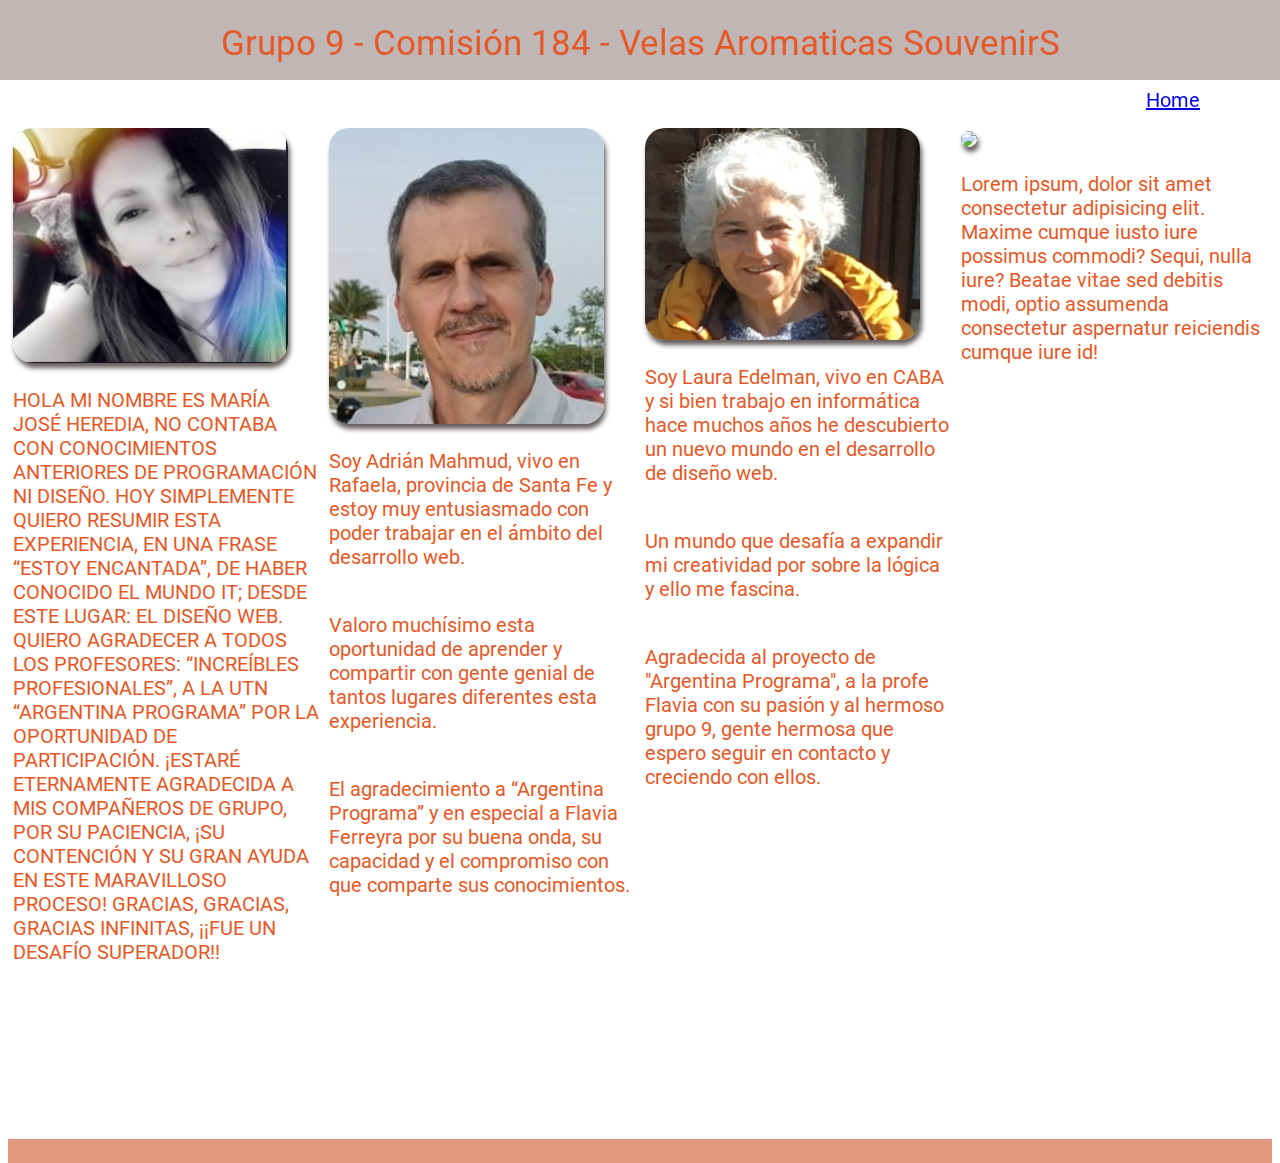
==== nosotros.html @ fa6a60a3 "agregué lo de Laura" ====
<!DOCTYPE html>
<html lang="en">
<head>
    <meta charset="UTF-8">
    <meta http-equiv="X-UA-Compatible" content="IE=edge">
    <meta name="viewport" content="width=device-width, initial-scale=1.0">
    <title>Presentación Grupo 9</title>
    <link rel="stylesheet" href="styles/fonts.css"/>
    <link rel="stylesheet" href="styles/estilosnosotros.css" />
</head>
<body>
    <!-------------Header--------------->
    <header>
        <h1>Grupo 9 - Comisión 184 - Velas Aromaticas SouvenirS</h1>
        <nav>
            <ul>
                <li><a href="index.html">Home</a></li>
                
            </ul>
        </nav>
     </header>
     <!----------------Main-------------->
    <main>
        <div class="columna">
            <img src="./images/majo.jpg">
            <p>HOLA MI NOMBRE ES MARÍA JOSÉ HEREDIA, NO CONTABA CON CONOCIMIENTOS ANTERIORES DE PROGRAMACIÓN NI DISEÑO.
                HOY SIMPLEMENTE QUIERO RESUMIR ESTA EXPERIENCIA, EN UNA FRASE “ESTOY ENCANTADA”, DE HABER CONOCIDO EL MUNDO IT; DESDE ESTE LUGAR: EL DISEÑO WEB.
                QUIERO AGRADECER A TODOS LOS PROFESORES: “INCREÍBLES PROFESIONALES”, A LA UTN “ARGENTINA PROGRAMA” POR LA OPORTUNIDAD DE PARTICIPACIÓN.
                ¡ESTARÉ ETERNAMENTE   AGRADECIDA A MIS COMPAÑEROS DE GRUPO, POR SU PACIENCIA, ¡SU CONTENCIÓN Y SU GRAN AYUDA EN ESTE MARAVILLOSO PROCESO! 
                GRACIAS, GRACIAS, GRACIAS INFINITAS, ¡¡FUE UN DESAFÍO SUPERADOR!!
                </p>
        </div>
        <div class="columna">
            <img src="./images/adrian.jpg">
            <p>Soy Adrián Mahmud, vivo en Rafaela, provincia de Santa Fe y estoy muy entusiasmado con poder trabajar en el ámbito del desarrollo web.</p><br> Valoro muchísimo esta oportunidad de aprender y compartir con gente genial de tantos lugares diferentes esta experiencia.</p><br> El agradecimiento a “Argentina Programa” y en especial a Flavia Ferreyra por su buena onda, su capacidad y el compromiso con que comparte sus conocimientos.</p>
        </div>
        <div class="columna">
            <img src="./images/Laura.jpg">
            <p>Soy Laura Edelman, vivo en CABA y si bien trabajo en informática hace muchos años he

                descubierto un nuevo mundo en el desarrollo de diseño web.</p><br>Un mundo que desafía a 
                
                expandir mi creatividad por sobre la lógica y ello me fascina.</p><br>
                
                Agradecida al proyecto de "Argentina Programa", a la profe Flavia con su pasión y al 
                
                hermoso grupo 9, gente hermosa que espero seguir en contacto y creciendo con ellos.
                
                </p>
        </div>
        <div class="columna">
            <img src="https://picsum.photos/800/600">
            <p>Lorem ipsum, dolor sit amet consectetur adipisicing elit. Maxime cumque iusto iure possimus commodi? Sequi, nulla iure? Beatae vitae sed debitis modi, optio assumenda consectetur aspernatur reiciendis cumque iure id!</p>
        </div>
        <div class="cinta1b"></div>
       
    
    
    </div>
   
    </main>
    <!---------------Footer-------------->
    <footer>
    </footer>
</body>
  
      </div>
</body>
</html>
---- styles/fonts.css ----
@font-face {
    font-family: 'Send Flowers';
    src: url(../Fonts/SendFlowers-Regular.ttf);
}
@font-face {
    font-family: Roboto;
    src: url(../Fonts/Roboto-Regular.ttf);
}
@font-face {
    font-family: Sen;
    src: url(../Fonts/Sen-Regular.ttf);
}
@font-face {
    font-family: Lora;
    src: url(../Fonts/Lora-Italic-VariableFont_wght.ttf);
}
@font-face {
    font-family: Merri;
    src: url(../Fonts/Merriweather-Regular.ttf);
}
---- styles/estilosnosotros.css ----
* {
    box-sizing: border-box;
    /*background-color:#FDC9B1;*/
}

header{
position:fixed;
width:100%;
height: 80px;
left: 0px;
top: 0px;
background:rgba(136, 118, 118, 0.534);
}

h1{   
    font-family: Roboto;
    color:#E45927;
    ;
    font-weight: 400;
    font-size: 35px;
    text-align: center;  
}

ul {
    display:flex;
    flex-direction: row;
    justify-content: flex-end;
    list-style: none;
    padding: 0px 80px 0px 0px;
    gap:55px;
    font-family: Roboto;
    font-weight: 400;
    font-size: 20px;
    
    
    
}

.columna {
    float: left;
    width: 25%;
    padding: 5px;
    padding-top: 120px;
    color: #E45927;
    font-family: Roboto;
    font-size: 20px;
       
}


img {
    /* Para que sea responsiva */
    width: 90%;
    border-radius:20px;
    box-shadow:2px 5px 5px rgb(102, 94, 94);
}

.cinta1b{
    position: relative;
    width: 100%;
    height: 24px;
    left: 0px;
    top: 1131px;
    background: #E1987E;
}
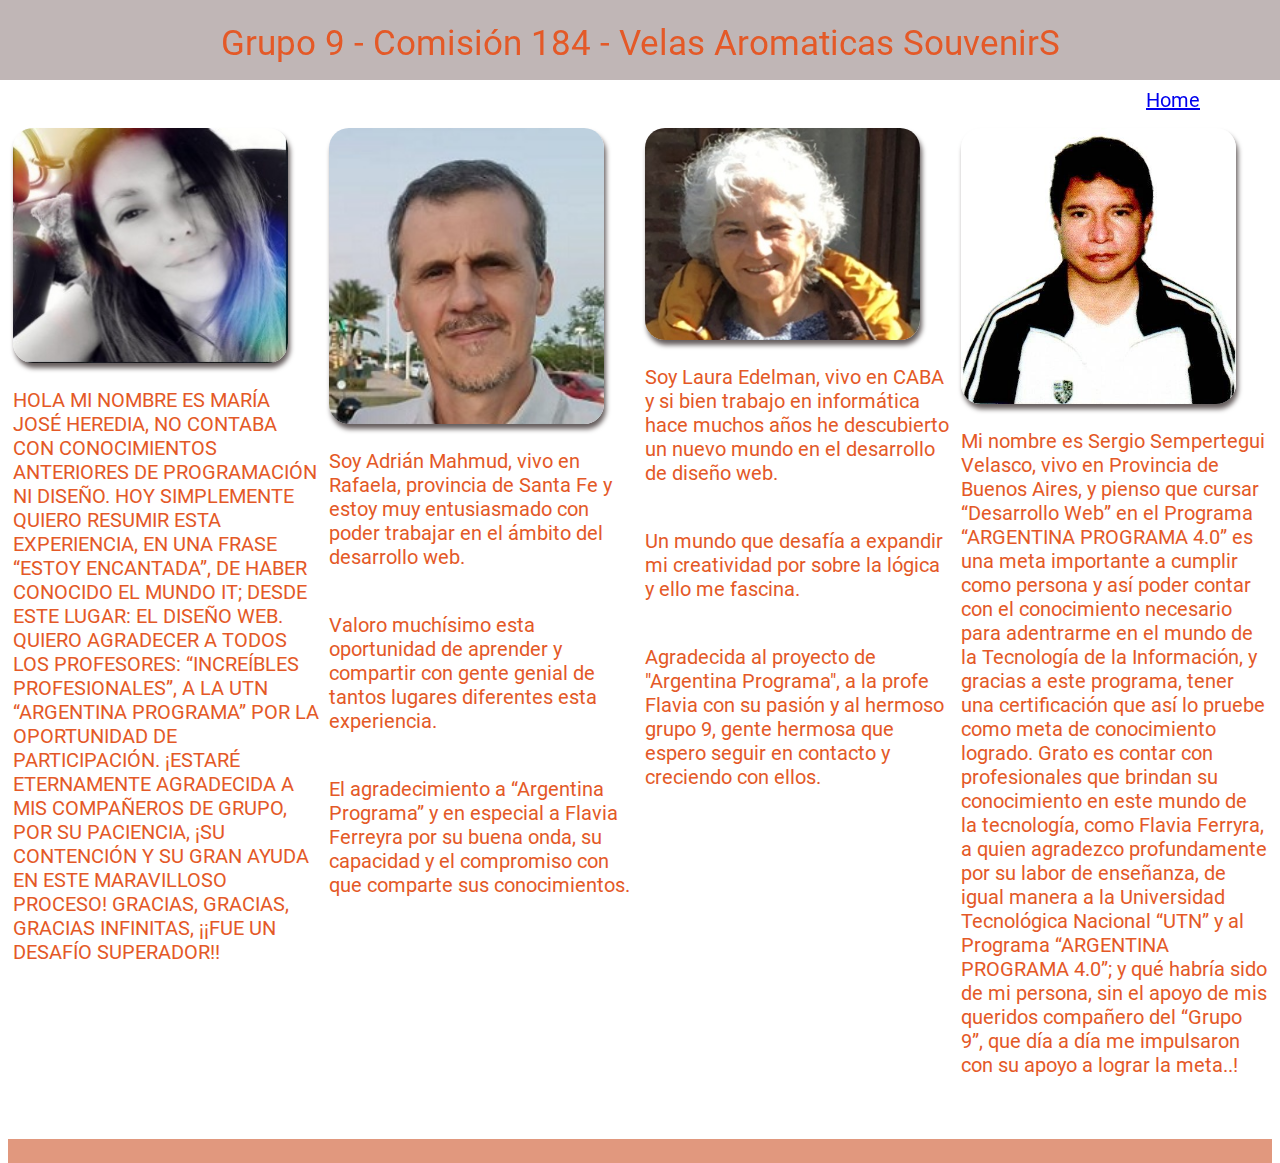
==== commit 73808271: "Correccion de Footer y adicion de imagen y descripcion en nosotros.html" ====
--- a/nosotros.html
+++ b/nosotros.html
@@ -49,8 +49,9 @@
                 </p>
         </div>
         <div class="columna">
-            <img src="https://picsum.photos/800/600">
-            <p>Lorem ipsum, dolor sit amet consectetur adipisicing elit. Maxime cumque iusto iure possimus commodi? Sequi, nulla iure? Beatae vitae sed debitis modi, optio assumenda consectetur aspernatur reiciendis cumque iure id!</p>
+            <img src="./images/Sergio.jpg">
+            <p>Mi nombre es Sergio Sempertegui Velasco, vivo en Provincia de Buenos Aires, y pienso que cursar “Desarrollo Web” en el Programa “ARGENTINA PROGRAMA 4.0” es una meta importante a cumplir como persona y así poder contar con el conocimiento necesario para adentrarme en el mundo de la Tecnología de la Información, y gracias a este programa, tener una certificación que así lo pruebe como meta de conocimiento logrado. 
+            Grato es contar con profesionales que brindan su conocimiento en este mundo de la tecnología, como Flavia Ferryra, a quien agradezco profundamente por su labor de enseñanza, de igual manera a la Universidad Tecnológica Nacional “UTN” y al Programa “ARGENTINA PROGRAMA 4.0”; y qué habría sido de mi persona, sin el apoyo de mis queridos compañero del “Grupo 9”, que día a día me impulsaron con su apoyo a lograr la meta..!</p>
         </div>
         <div class="cinta1b"></div>
        
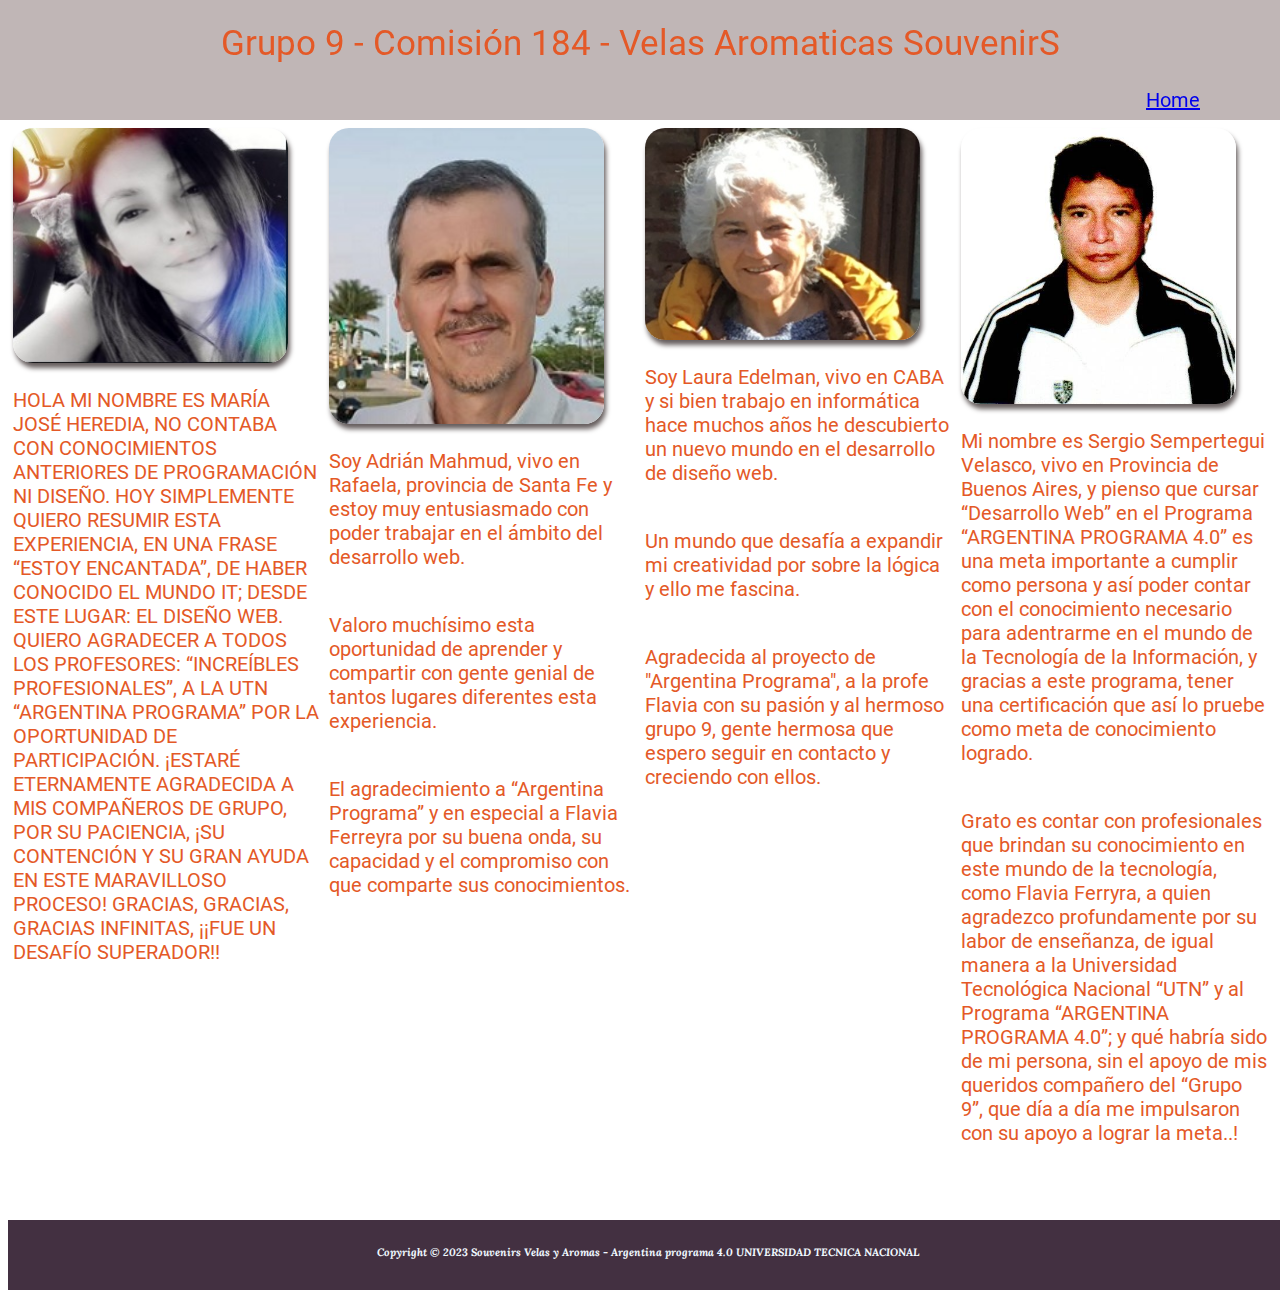
==== commit 7c60308c: "modifiqué algunos detalles de estilos y funcionamiento" ====
--- a/nosotros.html
+++ b/nosotros.html
@@ -50,10 +50,10 @@
         </div>
         <div class="columna">
             <img src="./images/Sergio.jpg">
-            <p>Mi nombre es Sergio Sempertegui Velasco, vivo en Provincia de Buenos Aires, y pienso que cursar “Desarrollo Web” en el Programa “ARGENTINA PROGRAMA 4.0” es una meta importante a cumplir como persona y así poder contar con el conocimiento necesario para adentrarme en el mundo de la Tecnología de la Información, y gracias a este programa, tener una certificación que así lo pruebe como meta de conocimiento logrado. 
+            <p>Mi nombre es Sergio Sempertegui Velasco, vivo en Provincia de Buenos Aires, y pienso que cursar “Desarrollo Web” en el Programa “ARGENTINA PROGRAMA 4.0” es una meta importante a cumplir como persona y así poder contar con el conocimiento necesario para adentrarme en el mundo de la Tecnología de la Información, y gracias a este programa, tener una certificación que así lo pruebe como meta de conocimiento logrado.</p><br> 
             Grato es contar con profesionales que brindan su conocimiento en este mundo de la tecnología, como Flavia Ferryra, a quien agradezco profundamente por su labor de enseñanza, de igual manera a la Universidad Tecnológica Nacional “UTN” y al Programa “ARGENTINA PROGRAMA 4.0”; y qué habría sido de mi persona, sin el apoyo de mis queridos compañero del “Grupo 9”, que día a día me impulsaron con su apoyo a lograr la meta..!</p>
         </div>
-        <div class="cinta1b"></div>
+       <!-- <div class="cinta1b"></div>-->
        
     
     
@@ -62,6 +62,9 @@
     </main>
     <!---------------Footer-------------->
     <footer>
+        <div class="derechos">
+            <h6>Copyright © 2023 Souvenirs Velas y Aromas - Argentina programa 4.0 UNIVERSIDAD TECNICA NACIONAL</h6>
+          </div>
     </footer>
 </body>
   
--- a/styles/estilosnosotros.css
+++ b/styles/estilosnosotros.css
@@ -6,7 +6,7 @@
 header{
 position:fixed;
 width:100%;
-height: 80px;
+height: 120px;
 left: 0px;
 top: 0px;
 background:rgba(136, 118, 118, 0.534);
@@ -31,9 +31,7 @@
     font-family: Roboto;
     font-weight: 400;
     font-size: 20px;
-    
-    
-    
+        
 }
 
 .columna {
@@ -55,11 +53,28 @@
     box-shadow:2px 5px 5px rgb(102, 94, 94);
 }
 
-.cinta1b{
+/*.cinta1b{
     position: relative;
     width: 100%;
-    height: 24px;
+    height: 50px;
     left: 0px;
-    top: 1131px;
-    background: #E1987E;
+    top: 1300px;
+    background: #433041;
+}*/
+
+footer{
+    position: absolute;
+    width: 100%;
+    height: 70px;
+    top: 1220px;
+    background: #433041;
+    backdrop-filter: blur(15px);
+    font-family: Lora;
+    }
+    
+.derechos{
+    top: 284px;
+    text-align: center;
+    color:aliceblue;
 }
+
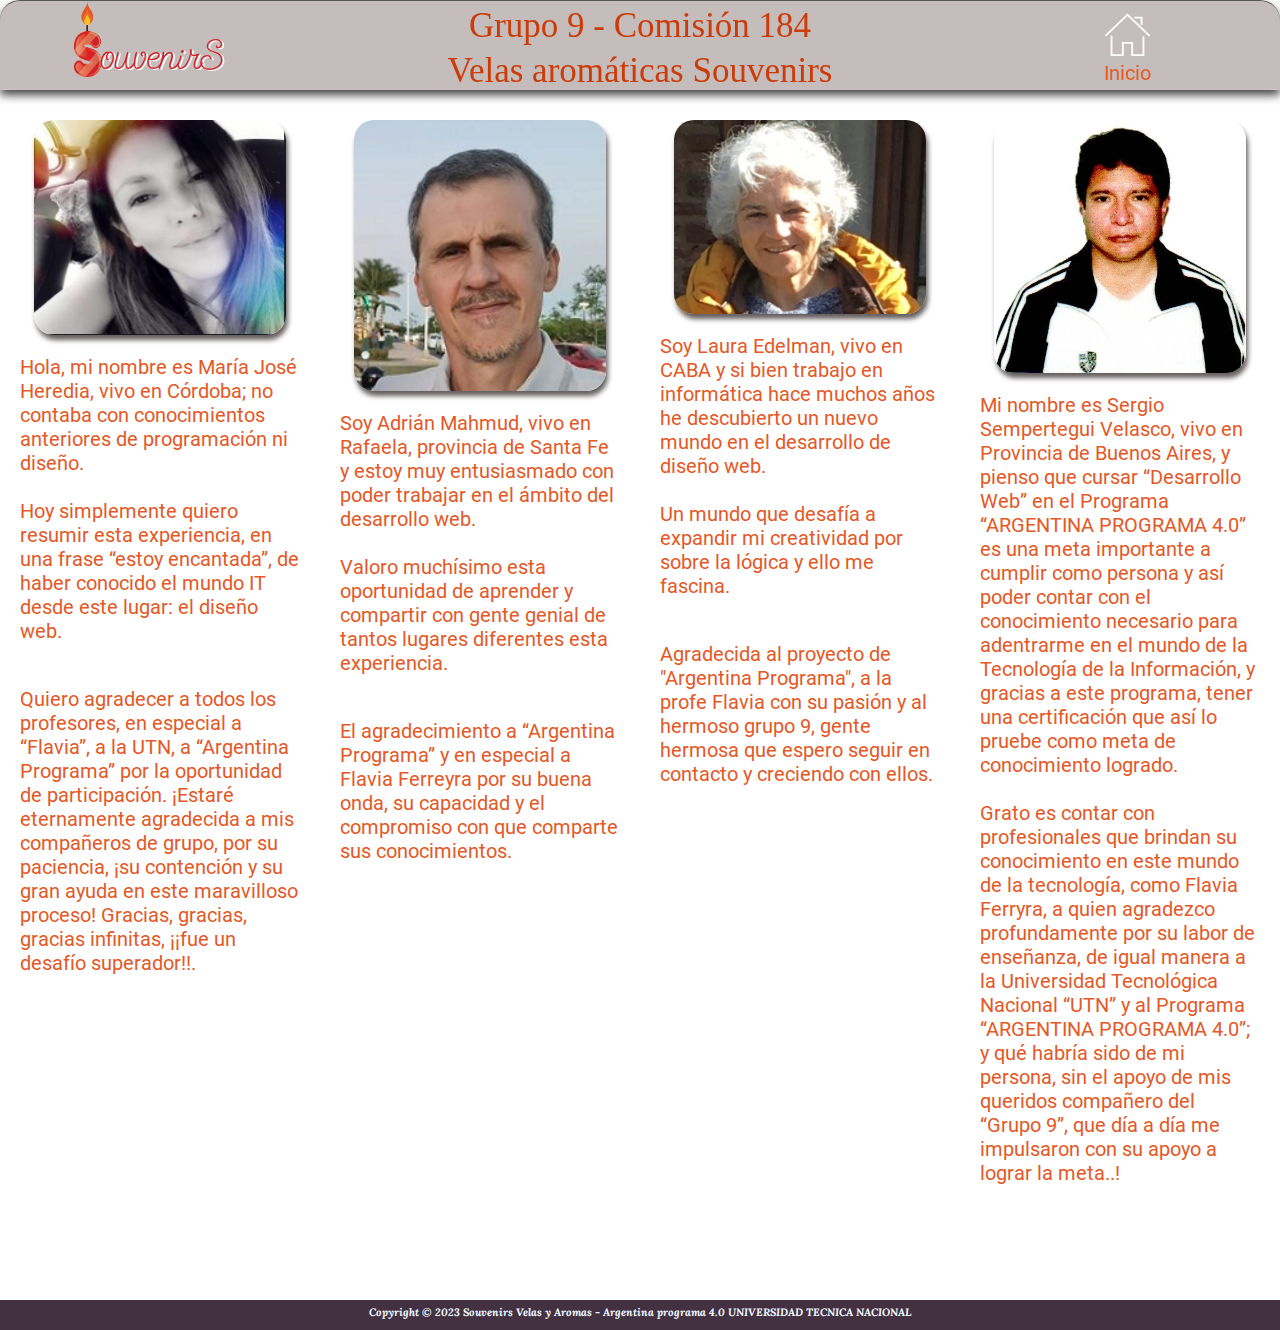
==== commit 1d482ce1: "modifiqué los estilos en nosotros" ====
--- a/nosotros.html
+++ b/nosotros.html
@@ -11,23 +11,37 @@
 <body>
     <!-------------Header--------------->
     <header>
-        <h1>Grupo 9 - Comisión 184 - Velas Aromaticas SouvenirS</h1>
-        <nav>
+        <div class="logo">
+            <img src="./images/letraS.png" alt="" />
+            <h2>ouvenirS</h2>
+            <h2>ouvenirS</h2>
+          </div>
+        <h1>Grupo 9 - Comisión 184</h1>
+        <h1>Velas aromáticas Souvenirs</h1>
+        
+        <nav class="frame">
             <ul>
-                <li><a href="index.html">Home</a></li>
-                
-            </ul>
-        </nav>
+              <li>
+                <a href="index.html"><img class="colorSvg" src="./images/home.svg" alt="" />Inicio</a>
+              </li>
      </header>
      <!----------------Main-------------->
     <main>
+        <section class="descripcion">
         <div class="columna">
             <img src="./images/majo.jpg">
-            <p>HOLA MI NOMBRE ES MARÍA JOSÉ HEREDIA, NO CONTABA CON CONOCIMIENTOS ANTERIORES DE PROGRAMACIÓN NI DISEÑO.
-                HOY SIMPLEMENTE QUIERO RESUMIR ESTA EXPERIENCIA, EN UNA FRASE “ESTOY ENCANTADA”, DE HABER CONOCIDO EL MUNDO IT; DESDE ESTE LUGAR: EL DISEÑO WEB.
-                QUIERO AGRADECER A TODOS LOS PROFESORES: “INCREÍBLES PROFESIONALES”, A LA UTN “ARGENTINA PROGRAMA” POR LA OPORTUNIDAD DE PARTICIPACIÓN.
-                ¡ESTARÉ ETERNAMENTE   AGRADECIDA A MIS COMPAÑEROS DE GRUPO, POR SU PACIENCIA, ¡SU CONTENCIÓN Y SU GRAN AYUDA EN ESTE MARAVILLOSO PROCESO! 
-                GRACIAS, GRACIAS, GRACIAS INFINITAS, ¡¡FUE UN DESAFÍO SUPERADOR!!
+            <p>Hola, mi nombre es María José Heredia, vivo en Córdoba; no contaba
+                con conocimientos anteriores de programación ni diseño.</p><br>
+                Hoy simplemente quiero resumir esta experiencia, en una frase
+                “estoy encantada”, de haber conocido el mundo IT desde este
+                lugar: el diseño web.</p><br>
+                Quiero agradecer a todos los profesores, en especial a “Flavia”, a
+                la UTN, a “Argentina Programa” por la oportunidad de participación.
+                ¡Estaré eternamente agradecida  a mis compañeros de grupo, por su
+                paciencia, ¡su contención y su gran ayuda en este maravilloso
+                proceso!
+                Gracias, gracias, gracias infinitas, ¡¡fue un desafío superador!!.
+                
                 </p>
         </div>
         <div class="columna">
@@ -53,11 +67,8 @@
             <p>Mi nombre es Sergio Sempertegui Velasco, vivo en Provincia de Buenos Aires, y pienso que cursar “Desarrollo Web” en el Programa “ARGENTINA PROGRAMA 4.0” es una meta importante a cumplir como persona y así poder contar con el conocimiento necesario para adentrarme en el mundo de la Tecnología de la Información, y gracias a este programa, tener una certificación que así lo pruebe como meta de conocimiento logrado.</p><br> 
             Grato es contar con profesionales que brindan su conocimiento en este mundo de la tecnología, como Flavia Ferryra, a quien agradezco profundamente por su labor de enseñanza, de igual manera a la Universidad Tecnológica Nacional “UTN” y al Programa “ARGENTINA PROGRAMA 4.0”; y qué habría sido de mi persona, sin el apoyo de mis queridos compañero del “Grupo 9”, que día a día me impulsaron con su apoyo a lograr la meta..!</p>
         </div>
-       <!-- <div class="cinta1b"></div>-->
-       
-    
-    
-    </div>
+               <!-- <div class="cinta1b"></div>-->
+            </section>
    
     </main>
     <!---------------Footer-------------->
--- a/styles/estilosnosotros.css
+++ b/styles/estilosnosotros.css
@@ -1,72 +1,156 @@
-* {
+*{
+    margin:0;
+    padding: 0;
     box-sizing: border-box;
-    /*background-color:#FDC9B1;*/
+    text-decoration: none;
 }
+header {
+    position:fixed;
+    width:100%;
+    height: 90px;
+    left: 0px;
+    top: 0px;
+    background:rgba(139, 121, 121, 0.5);
+    backdrop-filter: blur(12.5px);
+    border-radius: 20px 20px 0px 0px;
+    box-shadow:0px 5px 10px rgb(65, 65, 65); 
+    border-style: outset;
+    border-width: 1px 0px 0px;
+    border-color:rgb(86, 86, 86); 
+    border-bottom: 1px solid #FFFFFF20;
+    z-index: 1;
+}
+.logo h2{
+    position: absolute;
+    width: 124px;
+    height: 50px;
+    left: 102px;
+    top: 31px;
+    font-family: 'Send Flowers', cursive;
+    font-style: normal;
+    font-weight: 400;
+    font-size: 40px;
+    line-height: 50px;
+    color: #FFFFFF;
+    
+}
+.logo h2 + h2 {
+    position: absolute;
+    width: 124px;
+    height: 50px;
+    left: 100px;
+    top: 30px;
 
-header{
-position:fixed;
-width:100%;
-height: 120px;
-left: 0px;
-top: 0px;
-background:rgba(136, 118, 118, 0.534);
+    font-family: 'Send Flowers';
+    font-style: normal;
+    font-weight: 400;
+    font-size: 40px;
+    line-height: 50px;
+    color: #D12228;
+}
+.logo img{
+    position:absolute;
+    width:65px;
+    height:75px;
+    left:55px;
+    top:1px;
 }
 
 h1{   
-    font-family: Roboto;
-    color:#E45927;
-    ;
+    font-family: Lora-Variablefont_wght;
+    color:#cc3c08;
     font-weight: 400;
     font-size: 35px;
-    text-align: center;  
+    text-align: center;
+    padding-top: 5px;    
 }
 
-ul {
+
+.frame{
     display:flex;
     flex-direction: row;
     justify-content: flex-end;
+    padding: 0px 129px 0px 0px;
+    /*gap:55px;*/
+
+    position: absolute;
+    width: 100%;
+    height: 85px;
+    left: 0px;
+    top: 10px;
+}
+.frame ul {
+    display: flex;
     list-style: none;
-    padding: 0px 80px 0px 0px;
-    gap:55px;
+    gap: 60px;
+}
+
+.frame a{
+    display:flex;
+    flex-direction: column;
+    align-items: center;
     font-family: Roboto;
     font-weight: 400;
     font-size: 20px;
-        
+    line-height: 35px;
+    text-align: center;
+    color:#ec561f;
 }
 
+.colorSvg{
+    filter: brightness(0) saturate(100%) invert(100%) sepia(100%) saturate(2%) hue-rotate(100deg) brightness(105%) contrast(101%);
+    width:45px;
+    height:45px;
+    text-align: center;
+    transition: .3s;
+}
+
+.colorSvg:hover{
+    filter: brightness(0) saturate(100%) invert(90%) sepia(75%) saturate(400%) hue-rotate(3deg) brightness(107%) contrast(104%);
+    transform: translate(-3px) scale(1.05);
+}
+.frame a:hover > img{
+    filter: brightness(0) saturate(100%) invert(90%) sepia(75%) saturate(400%) hue-rotate(3deg) brightness(107%) contrast(104%);
+    transform: translate(-3px) scale(1.05);
+}
+
+.descripcion {
+    padding-top: 100px;
+    display: flex;
+    justify-content:space-between;
+   }
 .columna {
-    float: left;
+    /*border-radius:20px;
+    box-shadow:2px 5px 5px rgb(102, 94, 94);*/
     width: 25%;
-    padding: 5px;
-    padding-top: 120px;
+    height: 1050px;
+    padding: 20px;
     color: #E45927;
     font-family: Roboto;
     font-size: 20px;
-       
+}
+.columna p{
+    padding-top: 20px;
+    
 }
 
 
-img {
+.columna img {
     /* Para que sea responsiva */
     width: 90%;
     border-radius:20px;
     box-shadow:2px 5px 5px rgb(102, 94, 94);
+    display: block;
+    margin: auto;
+    
 }
 
-/*.cinta1b{
-    position: relative;
-    width: 100%;
-    height: 50px;
-    left: 0px;
-    top: 1300px;
-    background: #433041;
-}*/
 
 footer{
     position: absolute;
     width: 100%;
-    height: 70px;
-    top: 1220px;
+    height: 30px;
+    top: 1300px;
     background: #433041;
     backdrop-filter: blur(15px);
     font-family: Lora;
@@ -76,5 +160,6 @@
     top: 284px;
     text-align: center;
     color:aliceblue;
+    padding-top: 5px;
 }
 
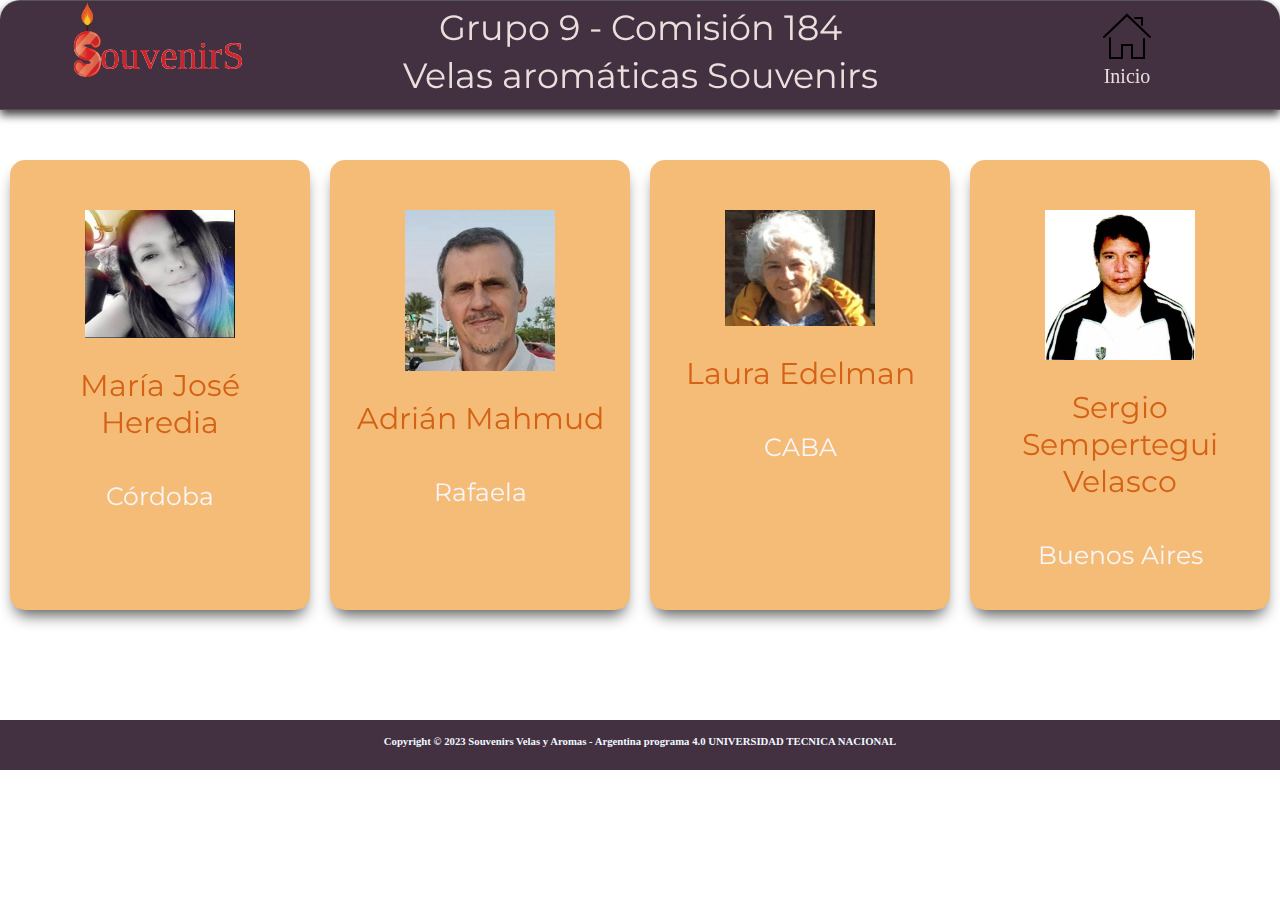
==== commit fa7717b5: "cambios en la página de nosotros" ====
--- a/nosotros.html
+++ b/nosotros.html
@@ -1,16 +1,14 @@
 <!DOCTYPE html>
-<html lang="en">
+<html lang="es">
 <head>
-    <meta charset="UTF-8">
-    <meta http-equiv="X-UA-Compatible" content="IE=edge">
-    <meta name="viewport" content="width=device-width, initial-scale=1.0">
-    <title>Presentación Grupo 9</title>
-    <link rel="stylesheet" href="styles/fonts.css"/>
-    <link rel="stylesheet" href="styles/estilosnosotros.css" />
+	<meta charset="UTF-8">
+	<meta name="viewport" content="width=device-width, user-scalable=no, initial-scale=1.0, maximum-scale=1.0, minimum-scale=1.0">
+	<title>Cards - Tarjetas con efecto Hover</title>
+	<link rel="stylesheet" href="./styles/estilosnosotros.css">
 </head>
 <body>
-    <!-------------Header--------------->
-    <header>
+     <!-------------Header--------------->
+     <header>
         <div class="logo">
             <img src="./images/letraS.png" alt="" />
             <h2>ouvenirS</h2>
@@ -26,59 +24,82 @@
               </li>
      </header>
      <!----------------Main-------------->
-    <main>
-        <section class="descripcion">
-        <div class="columna">
-            <img src="./images/majo.jpg">
-            <p>Hola, mi nombre es María José Heredia, vivo en Córdoba; no contaba
-                con conocimientos anteriores de programación ni diseño.</p><br>
-                Hoy simplemente quiero resumir esta experiencia, en una frase
-                “estoy encantada”, de haber conocido el mundo IT desde este
-                lugar: el diseño web.</p><br>
-                Quiero agradecer a todos los profesores, en especial a “Flavia”, a
-                la UTN, a “Argentina Programa” por la oportunidad de participación.
-                ¡Estaré eternamente agradecida  a mis compañeros de grupo, por su
-                paciencia, ¡su contención y su gran ayuda en este maravilloso
-                proceso!
-                Gracias, gracias, gracias infinitas, ¡¡fue un desafío superador!!.
+	<!--   Tarjetas-->
+    <body>
+        <div class="wrap">
+            <div class="tarjeta-wrap">
+                <div class="tarjeta">
+                    <div class="adelante card1">
+                        <img src="./images/majo.jpg">
+                        <h1>María José Heredia</h1>
+                         <p>Córdoba</p>
+                   </div>
+                    <div class="atras">
+                        <p>Hola, mi nombre es María José Heredia, vivo en Córdoba; no contaba
+                            con conocimientos anteriores de programación ni diseño.
+                            Hoy simplemente quiero resumir esta experiencia, en una frase
+                            “estoy encantada”, de haber conocido el mundo IT desde este
+                            lugar: el diseño web.
+                            Quiero agradecer a todos los profesores, en especial a “Flavia”, a
+                            la UTN, a “Argentina Programa” por la oportunidad de participación.
+                            ¡Estaré eternamente agradecida  a mis compañeros de grupo, por su
+                            paciencia, ¡su contención y su gran ayuda en este maravilloso
+                            proceso!
+                            Gracias, gracias, gracias infinitas, ¡¡fue un desafío superador!!.</p>
+                    </div>
+                </div>
+            </div>
+            <div class="tarjeta-wrap">
+                <div class="tarjeta">
+                    <div class="adelante card2">
+                        <img src="./images/adrian.jpg">
+                        <h1>Adrián Mahmud</h1>
+                         <p>Rafaela</p>
+                    </div>
+                    <div class="atras">
+                        <p>Soy Adrián Mahmud, vivo en Rafaela, provincia de Santa Fe y estoy muy entusiasmado con poder trabajar en el ámbito del desarrollo web. Valoro muchísimo esta oportunidad de aprender y compartir con gente genial de tantos lugares diferentes esta experiencia. El agradecimiento a “Argentina Programa” y en especial a Flavia Ferreyra por su buena onda, su capacidad y el compromiso con que comparte sus conocimientos.</p>
+                    </div>
+                </div>
+            </div>
+            <div class="tarjeta-wrap">
+                <div class="tarjeta">
+                    <div class="adelante card3">
+                        <img src="./images/Laura.jpg">
+                        <h1>Laura Edelman</h1>
+                         <p>CABA</p>
+                    </div>
+                    <div class="atras">
+                        <p>Soy Laura Edelman, vivo en CABA y si bien trabajo en informática hace muchos años he
+
+                            descubierto un nuevo mundo en el desarrollo de diseño web. Un mundo que desafía a 
+                            
+                            expandir mi creatividad por sobre la lógica y ello me fascina. Agradecida al proyecto de "Argentina Programa", a la profe Flavia con su pasión y al 
                 
-                </p>
+                            hermoso grupo 9, gente hermosa que espero seguir en contacto y creciendo con ellos.</p>
+                    </div>
+                </div>
+            </div>
+        
+        <div class="tarjeta-wrap">
+            <div class="tarjeta">
+                <div class="adelante card4">
+                    <img src="./images/Sergio.jpg">
+                    <h1>Sergio Sempertegui Velasco</h1>
+                    <p>Buenos Aires</p>
+                </div>
+                <div class="atras">
+                    <p>Mi nombre es Sergio Sempertegui Velasco, vivo en Provincia de Buenos Aires, y pienso que cursar “Desarrollo Web” en el Programa “ARGENTINA PROGRAMA 4.0” es una meta importante a cumplir como persona y así poder contar con el conocimiento necesario para adentrarme en el mundo de la Tecnología de la Información, y gracias a este programa, tener una certificación que así lo pruebe como meta de conocimiento logrado. Grato es contar con profesionales que brindan su conocimiento en este mundo de la tecnología, como Flavia Ferryra, a quien agradezco profundamente por su labor de enseñanza, de igual manera a la Universidad Tecnológica Nacional “UTN” y al Programa “ARGENTINA PROGRAMA 4.0”; y qué habría sido de mi persona, sin el apoyo de mis queridos compañero del “Grupo 9”, que día a día me impulsaron con su apoyo a lograr la meta..!</p>
+                </div>
+            </div>
         </div>
-        <div class="columna">
-            <img src="./images/adrian.jpg">
-            <p>Soy Adrián Mahmud, vivo en Rafaela, provincia de Santa Fe y estoy muy entusiasmado con poder trabajar en el ámbito del desarrollo web.</p><br> Valoro muchísimo esta oportunidad de aprender y compartir con gente genial de tantos lugares diferentes esta experiencia.</p><br> El agradecimiento a “Argentina Programa” y en especial a Flavia Ferreyra por su buena onda, su capacidad y el compromiso con que comparte sus conocimientos.</p>
-        </div>
-        <div class="columna">
-            <img src="./images/Laura.jpg">
-            <p>Soy Laura Edelman, vivo en CABA y si bien trabajo en informática hace muchos años he
-
-                descubierto un nuevo mundo en el desarrollo de diseño web.</p><br>Un mundo que desafía a 
-                
-                expandir mi creatividad por sobre la lógica y ello me fascina.</p><br>
-                
-                Agradecida al proyecto de "Argentina Programa", a la profe Flavia con su pasión y al 
-                
-                hermoso grupo 9, gente hermosa que espero seguir en contacto y creciendo con ellos.
-                
-                </p>
-        </div>
-        <div class="columna">
-            <img src="./images/Sergio.jpg">
-            <p>Mi nombre es Sergio Sempertegui Velasco, vivo en Provincia de Buenos Aires, y pienso que cursar “Desarrollo Web” en el Programa “ARGENTINA PROGRAMA 4.0” es una meta importante a cumplir como persona y así poder contar con el conocimiento necesario para adentrarme en el mundo de la Tecnología de la Información, y gracias a este programa, tener una certificación que así lo pruebe como meta de conocimiento logrado.</p><br> 
-            Grato es contar con profesionales que brindan su conocimiento en este mundo de la tecnología, como Flavia Ferryra, a quien agradezco profundamente por su labor de enseñanza, de igual manera a la Universidad Tecnológica Nacional “UTN” y al Programa “ARGENTINA PROGRAMA 4.0”; y qué habría sido de mi persona, sin el apoyo de mis queridos compañero del “Grupo 9”, que día a día me impulsaron con su apoyo a lograr la meta..!</p>
-        </div>
-               <!-- <div class="cinta1b"></div>-->
-            </section>
-   
-    </main>
+    </div>
+    
     <!---------------Footer-------------->
     <footer>
         <div class="derechos">
             <h6>Copyright © 2023 Souvenirs Velas y Aromas - Argentina programa 4.0 UNIVERSIDAD TECNICA NACIONAL</h6>
           </div>
     </footer>
-</body>
-  
-      </div>
+
 </body>
 </html>--- a/styles/estilosnosotros.css
+++ b/styles/estilosnosotros.css
@@ -1,3 +1,4 @@
+@import url('https://fonts.googleapis.com/css?family=Montserrat&display=swap');
 *{
     margin:0;
     padding: 0;
@@ -7,10 +8,10 @@
 header {
     position:fixed;
     width:100%;
-    height: 90px;
+    height: 110px;
     left: 0px;
     top: 0px;
-    background:rgba(139, 121, 121, 0.5);
+    background-color: #433041;
     backdrop-filter: blur(12.5px);
     border-radius: 20px 20px 0px 0px;
     box-shadow:0px 5px 10px rgb(65, 65, 65); 
@@ -24,8 +25,8 @@
     position: absolute;
     width: 124px;
     height: 50px;
-    left: 102px;
-    top: 31px;
+    left: 100px;
+    top: 30px;
     font-family: 'Send Flowers', cursive;
     font-style: normal;
     font-weight: 400;
@@ -41,7 +42,7 @@
     left: 100px;
     top: 30px;
 
-    font-family: 'Send Flowers';
+    font-family: 'Send Flowers' cursive;
     font-style: normal;
     font-weight: 400;
     font-size: 40px;
@@ -57,8 +58,8 @@
 }
 
 h1{   
-    font-family: Lora-Variablefont_wght;
-    color:#cc3c08;
+    font-family: 'Montserrat', sans-serif;
+    color:#e9e0dd;
     font-weight: 400;
     font-size: 35px;
     text-align: center;
@@ -83,6 +84,7 @@
     display: flex;
     list-style: none;
     gap: 60px;
+    
 }
 
 .frame a{
@@ -94,15 +96,7 @@
     font-size: 20px;
     line-height: 35px;
     text-align: center;
-    color:#ec561f;
-}
-
-.colorSvg{
-    filter: brightness(0) saturate(100%) invert(100%) sepia(100%) saturate(2%) hue-rotate(100deg) brightness(105%) contrast(101%);
-    width:45px;
-    height:45px;
-    text-align: center;
-    transition: .3s;
+    color:#e7dfdb;
 }
 
 .colorSvg:hover{
@@ -114,43 +108,128 @@
     transform: translate(-3px) scale(1.05);
 }
 
-.descripcion {
+.wrap{
+	width: 100px;
+	margin: 50px auto;
+	display: -webkit-box;
+	display: -webkit-flex;
+	display: -ms-flexbox;
+	display: flex;
+	-webkit-box-pack: center;
+	-webkit-justify-content: center;
+	-ms-flex-pack: center;
+	justify-content: center;
+}
+
+.tarjeta-wrap{
     padding-top: 100px;
-    display: flex;
-    justify-content:space-between;
-   }
-.columna {
-    /*border-radius:20px;
-    box-shadow:2px 5px 5px rgb(102, 94, 94);*/
-    width: 25%;
-    height: 1050px;
-    padding: 20px;
-    color: #E45927;
-    font-family: Roboto;
-    font-size: 20px;
-}
-.columna p{
-    padding-top: 20px;
-    
-}
-
-
-.columna img {
-    /* Para que sea responsiva */
-    width: 90%;
-    border-radius:20px;
-    box-shadow:2px 5px 5px rgb(102, 94, 94);
-    display: block;
-    margin: auto;
-    
-}
-
-
+	margin: 10px;
+	-webkit-perspective: 800;
+	perspective: 800;
+}
+
+.tarjeta{
+     text-align: center;
+    width: 300px;
+	height: 450px;
+	background: #f5bc77;
+	position: relative;
+    border-radius:15px;
+	-webkit-transform-style: preserve-3d;
+	transform-style: preserve-3d;
+	-webkit-transition: .7s ease;
+	transition: .7s ease;
+	-webkit-box-shadow: 0px 10px 15px -5px rgba(0,0,0,0.65);
+	box-shadow: 0px 10px 15px -5px rgba(0,0,0,0.65);
+}
+.tarjeta img {
+        width: 50%;
+        padding-top: 50px;
+    
+}
+
+.tarjeta p{
+    font-family: 'Montserrat', sans-serif;
+    padding: 15px;
+    font-size: 13px;
+}
+
+.tarjeta h1{
+    font-family: 'Montserrat', sans-serif;
+    padding: 25px;
+    font-size: 30px;
+    color: #d46216;
+}
+.adelante, .atras{
+	width: 100%;
+	height: 100%;
+	position: absolute;
+    
+	top: 0;
+	left: 0;
+	-webkit-backface-visibility: hidden;
+	backface-visibility: hidden;
+}
+
+.adelante p{
+	width: 100%;
+    font-size: 25px;    
+    color: #f6f5f7;
+}
+
+.atras{
+	-webkit-transform: rotateY(180deg);
+	transform: rotateY(180deg);
+	padding: 15px;
+	display: -webkit-box;
+	display: -webkit-flex;
+	display: -ms-flexbox;
+	display: flex;
+	-webkit-box-pack: center;
+	-webkit-justify-content: center;
+        
+	-ms-flex-pack: center;
+	justify-content: center;
+	-webkit-box-align: center;
+	-webkit-align-items: center;
+	-ms-flex-align: center;
+	align-items: center;
+
+	text-align: center;
+	color: #fff;
+	font-family: "open sans";
+    font-size: 15px;
+}
+
+.tarjeta-wrap:hover .tarjeta{
+	-webkit-transform: rotateY(180deg);
+	transform: rotateY(180deg);
+}
+
+.card1{
+	background-image: url(img/1.jpg);
+	background-size: cover;
+   
+}
+
+.card2{
+	background-image: url(img/2.jpg);
+	background-size: cover;
+}
+
+.card3{
+	background-image: url(img/3.jpg);
+	background-size: cover;
+}
+.card4{
+	background-image: url(img/3.jpg);
+	background-size: cover;
+}
 footer{
     position: absolute;
     width: 100%;
-    height: 30px;
-    top: 1300px;
+    height: 50px;
+    top: 720px;
     background: #433041;
     backdrop-filter: blur(15px);
     font-family: Lora;
@@ -160,6 +239,5 @@
     top: 284px;
     text-align: center;
     color:aliceblue;
-    padding-top: 5px;
-}
-
+    padding-top: 15px;
+}
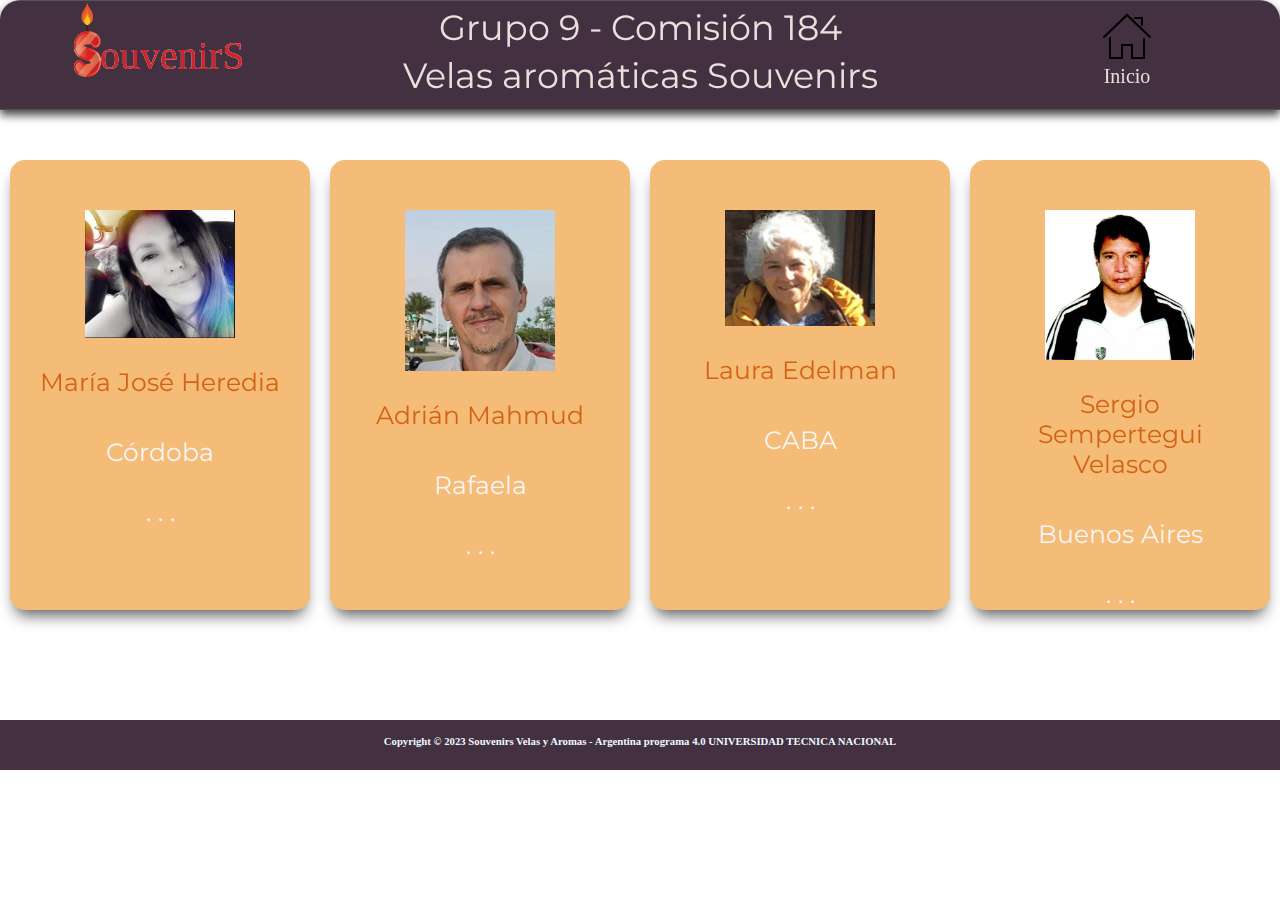
==== commit d8773da4: "detalles..." ====
--- a/nosotros.html
+++ b/nosotros.html
@@ -33,6 +33,7 @@
                         <img src="./images/majo.jpg">
                         <h1>María José Heredia</h1>
                          <p>Córdoba</p>
+                         <p>. . .</p>
                    </div>
                     <div class="atras">
                         <p>Hola, mi nombre es María José Heredia, vivo en Córdoba; no contaba
@@ -55,6 +56,7 @@
                         <img src="./images/adrian.jpg">
                         <h1>Adrián Mahmud</h1>
                          <p>Rafaela</p>
+                         <p>. . .</p>
                     </div>
                     <div class="atras">
                         <p>Soy Adrián Mahmud, vivo en Rafaela, provincia de Santa Fe y estoy muy entusiasmado con poder trabajar en el ámbito del desarrollo web. Valoro muchísimo esta oportunidad de aprender y compartir con gente genial de tantos lugares diferentes esta experiencia. El agradecimiento a “Argentina Programa” y en especial a Flavia Ferreyra por su buena onda, su capacidad y el compromiso con que comparte sus conocimientos.</p>
@@ -67,6 +69,7 @@
                         <img src="./images/Laura.jpg">
                         <h1>Laura Edelman</h1>
                          <p>CABA</p>
+                         <p>. . .</p>
                     </div>
                     <div class="atras">
                         <p>Soy Laura Edelman, vivo en CABA y si bien trabajo en informática hace muchos años he
@@ -86,6 +89,7 @@
                     <img src="./images/Sergio.jpg">
                     <h1>Sergio Sempertegui Velasco</h1>
                     <p>Buenos Aires</p>
+                    <p>. . .</p>
                 </div>
                 <div class="atras">
                     <p>Mi nombre es Sergio Sempertegui Velasco, vivo en Provincia de Buenos Aires, y pienso que cursar “Desarrollo Web” en el Programa “ARGENTINA PROGRAMA 4.0” es una meta importante a cumplir como persona y así poder contar con el conocimiento necesario para adentrarme en el mundo de la Tecnología de la Información, y gracias a este programa, tener una certificación que así lo pruebe como meta de conocimiento logrado. Grato es contar con profesionales que brindan su conocimiento en este mundo de la tecnología, como Flavia Ferryra, a quien agradezco profundamente por su labor de enseñanza, de igual manera a la Universidad Tecnológica Nacional “UTN” y al Programa “ARGENTINA PROGRAMA 4.0”; y qué habría sido de mi persona, sin el apoyo de mis queridos compañero del “Grupo 9”, que día a día me impulsaron con su apoyo a lograr la meta..!</p>
--- a/styles/estilosnosotros.css
+++ b/styles/estilosnosotros.css
@@ -157,7 +157,7 @@
 .tarjeta h1{
     font-family: 'Montserrat', sans-serif;
     padding: 25px;
-    font-size: 30px;
+    font-size: 25px;
     color: #d46216;
 }
 .adelante, .atras{
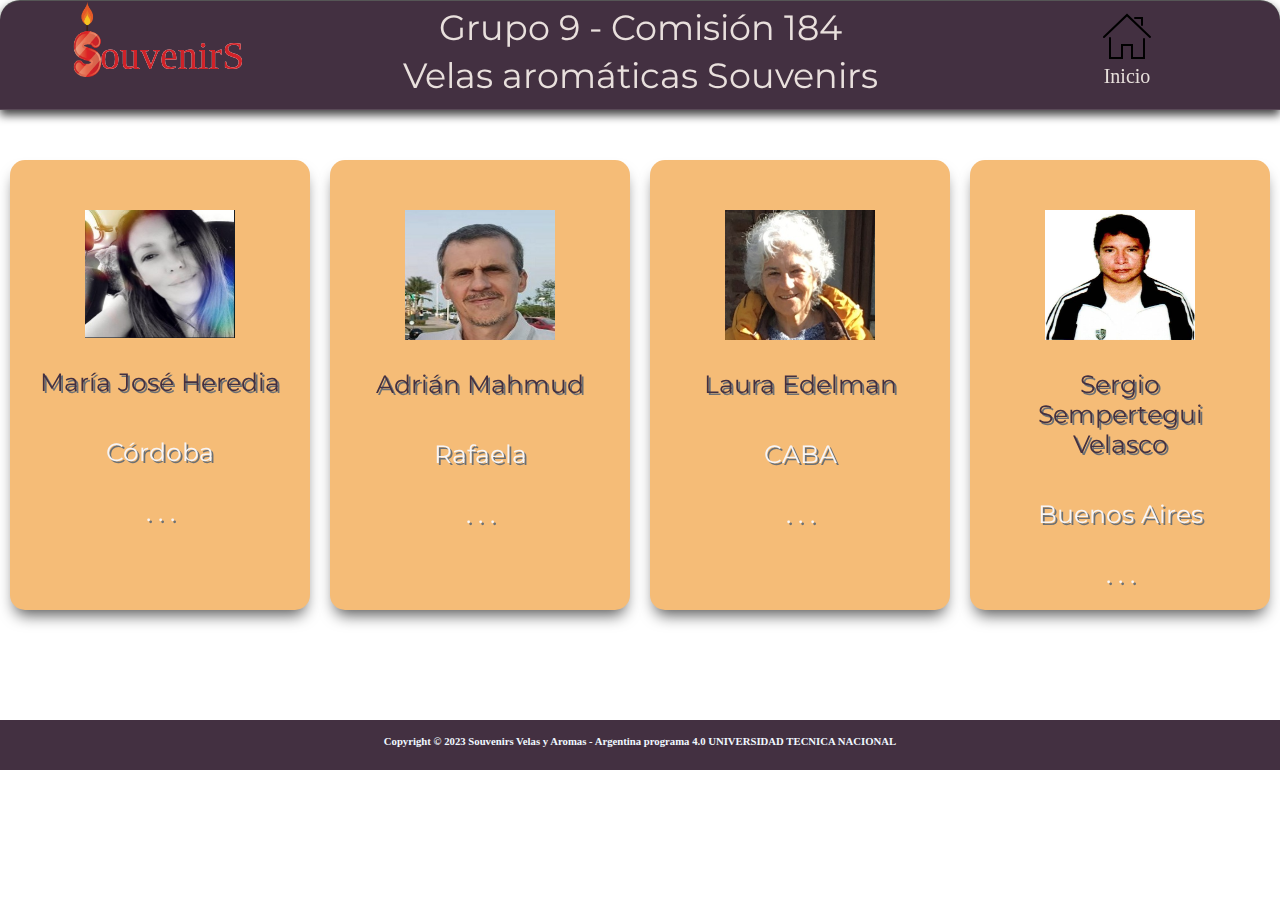
==== commit 2fb9f9c9: "cambios en fonts" ====
--- a/nosotros.html
+++ b/nosotros.html
@@ -53,7 +53,7 @@
             <div class="tarjeta-wrap">
                 <div class="tarjeta">
                     <div class="adelante card2">
-                        <img src="./images/adrian.jpg">
+                        <img src="./images/adrian.jpg"width="100" height="180">
                         <h1>Adrián Mahmud</h1>
                          <p>Rafaela</p>
                          <p>. . .</p>
@@ -66,7 +66,7 @@
             <div class="tarjeta-wrap">
                 <div class="tarjeta">
                     <div class="adelante card3">
-                        <img src="./images/Laura.jpg">
+                        <img src="./images/Laura.jpg"width="100" height="180">
                         <h1>Laura Edelman</h1>
                          <p>CABA</p>
                          <p>. . .</p>
@@ -86,7 +86,7 @@
         <div class="tarjeta-wrap">
             <div class="tarjeta">
                 <div class="adelante card4">
-                    <img src="./images/Sergio.jpg">
+                    <img src="./images/Sergio.jpg" width="100" height="180">
                     <h1>Sergio Sempertegui Velasco</h1>
                     <p>Buenos Aires</p>
                     <p>. . .</p>
--- a/styles/estilosnosotros.css
+++ b/styles/estilosnosotros.css
@@ -129,7 +129,8 @@
 }
 
 .tarjeta{
-     text-align: center;
+    text-align: center;
+    text-shadow: 2px 2px #6c7074;
     width: 300px;
 	height: 450px;
 	background: #f5bc77;
@@ -145,6 +146,7 @@
 .tarjeta img {
         width: 50%;
         padding-top: 50px;
+        
     
 }
 
@@ -155,10 +157,10 @@
 }
 
 .tarjeta h1{
-    font-family: 'Montserrat', sans-serif;
+     font-family: 'Montserrat', sans-serif;
     padding: 25px;
     font-size: 25px;
-    color: #d46216;
+    color: #433041;
 }
 .adelante, .atras{
 	width: 100%;
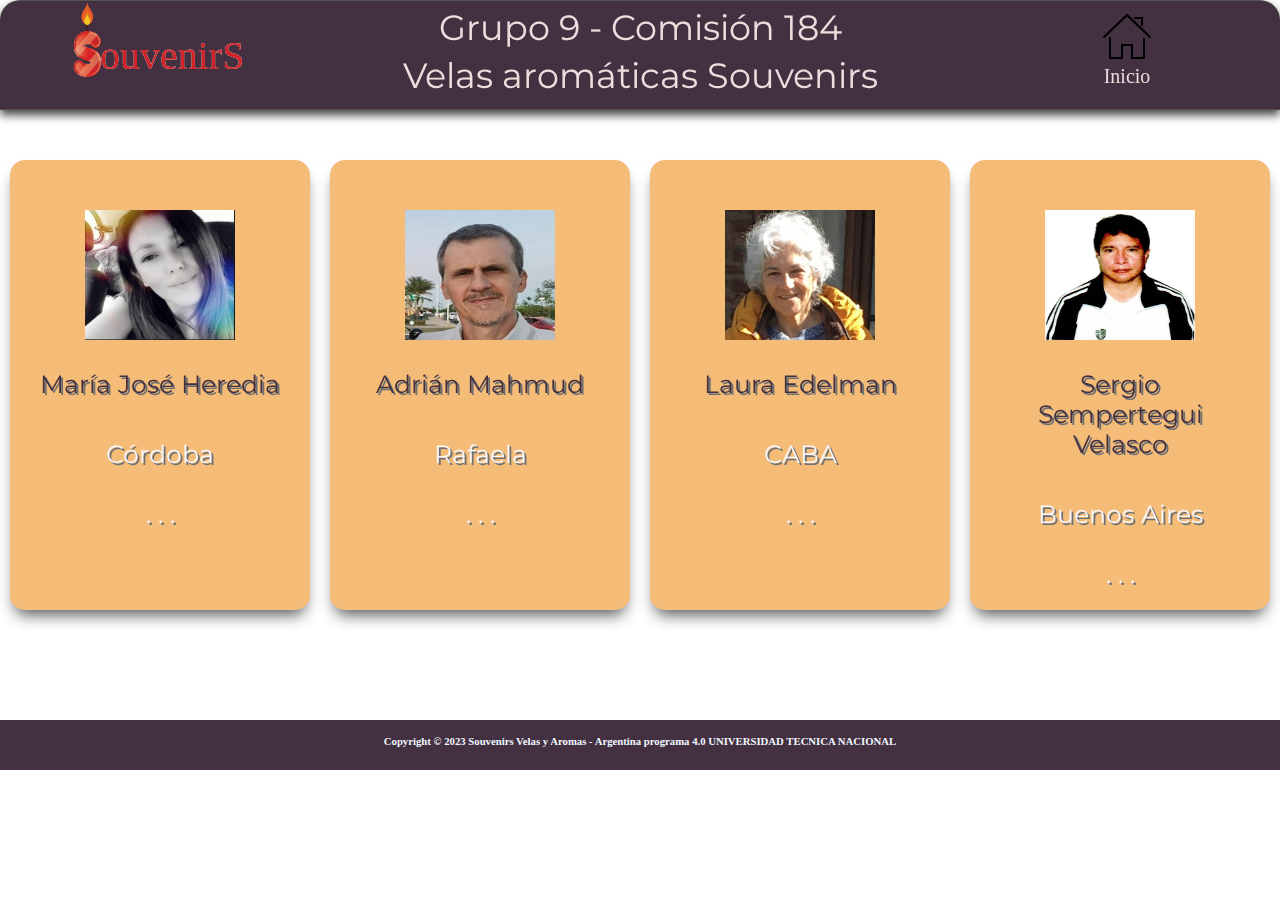
==== commit a01289c6: "ordeno htmls" ====
--- a/nosotros.html
+++ b/nosotros.html
@@ -24,13 +24,12 @@
               </li>
      </header>
      <!----------------Main-------------->
-	<!--   Tarjetas-->
-    <body>
+     <main>
         <div class="wrap">
             <div class="tarjeta-wrap">
                 <div class="tarjeta">
                     <div class="adelante card1">
-                        <img src="./images/majo.jpg">
+                        <img src="./images/majo.jpg"width="100" height="180">
                         <h1>María José Heredia</h1>
                          <p>Córdoba</p>
                          <p>. . .</p>
@@ -83,7 +82,7 @@
                 </div>
             </div>
         
-        <div class="tarjeta-wrap">
+            <div class="tarjeta-wrap">
             <div class="tarjeta">
                 <div class="adelante card4">
                     <img src="./images/Sergio.jpg" width="100" height="180">
@@ -95,9 +94,9 @@
                     <p>Mi nombre es Sergio Sempertegui Velasco, vivo en Provincia de Buenos Aires, y pienso que cursar “Desarrollo Web” en el Programa “ARGENTINA PROGRAMA 4.0” es una meta importante a cumplir como persona y así poder contar con el conocimiento necesario para adentrarme en el mundo de la Tecnología de la Información, y gracias a este programa, tener una certificación que así lo pruebe como meta de conocimiento logrado. Grato es contar con profesionales que brindan su conocimiento en este mundo de la tecnología, como Flavia Ferryra, a quien agradezco profundamente por su labor de enseñanza, de igual manera a la Universidad Tecnológica Nacional “UTN” y al Programa “ARGENTINA PROGRAMA 4.0”; y qué habría sido de mi persona, sin el apoyo de mis queridos compañero del “Grupo 9”, que día a día me impulsaron con su apoyo a lograr la meta..!</p>
                 </div>
             </div>
+             </div>
         </div>
-    </div>
-    
+    </main>
     <!---------------Footer-------------->
     <footer>
         <div class="derechos">
